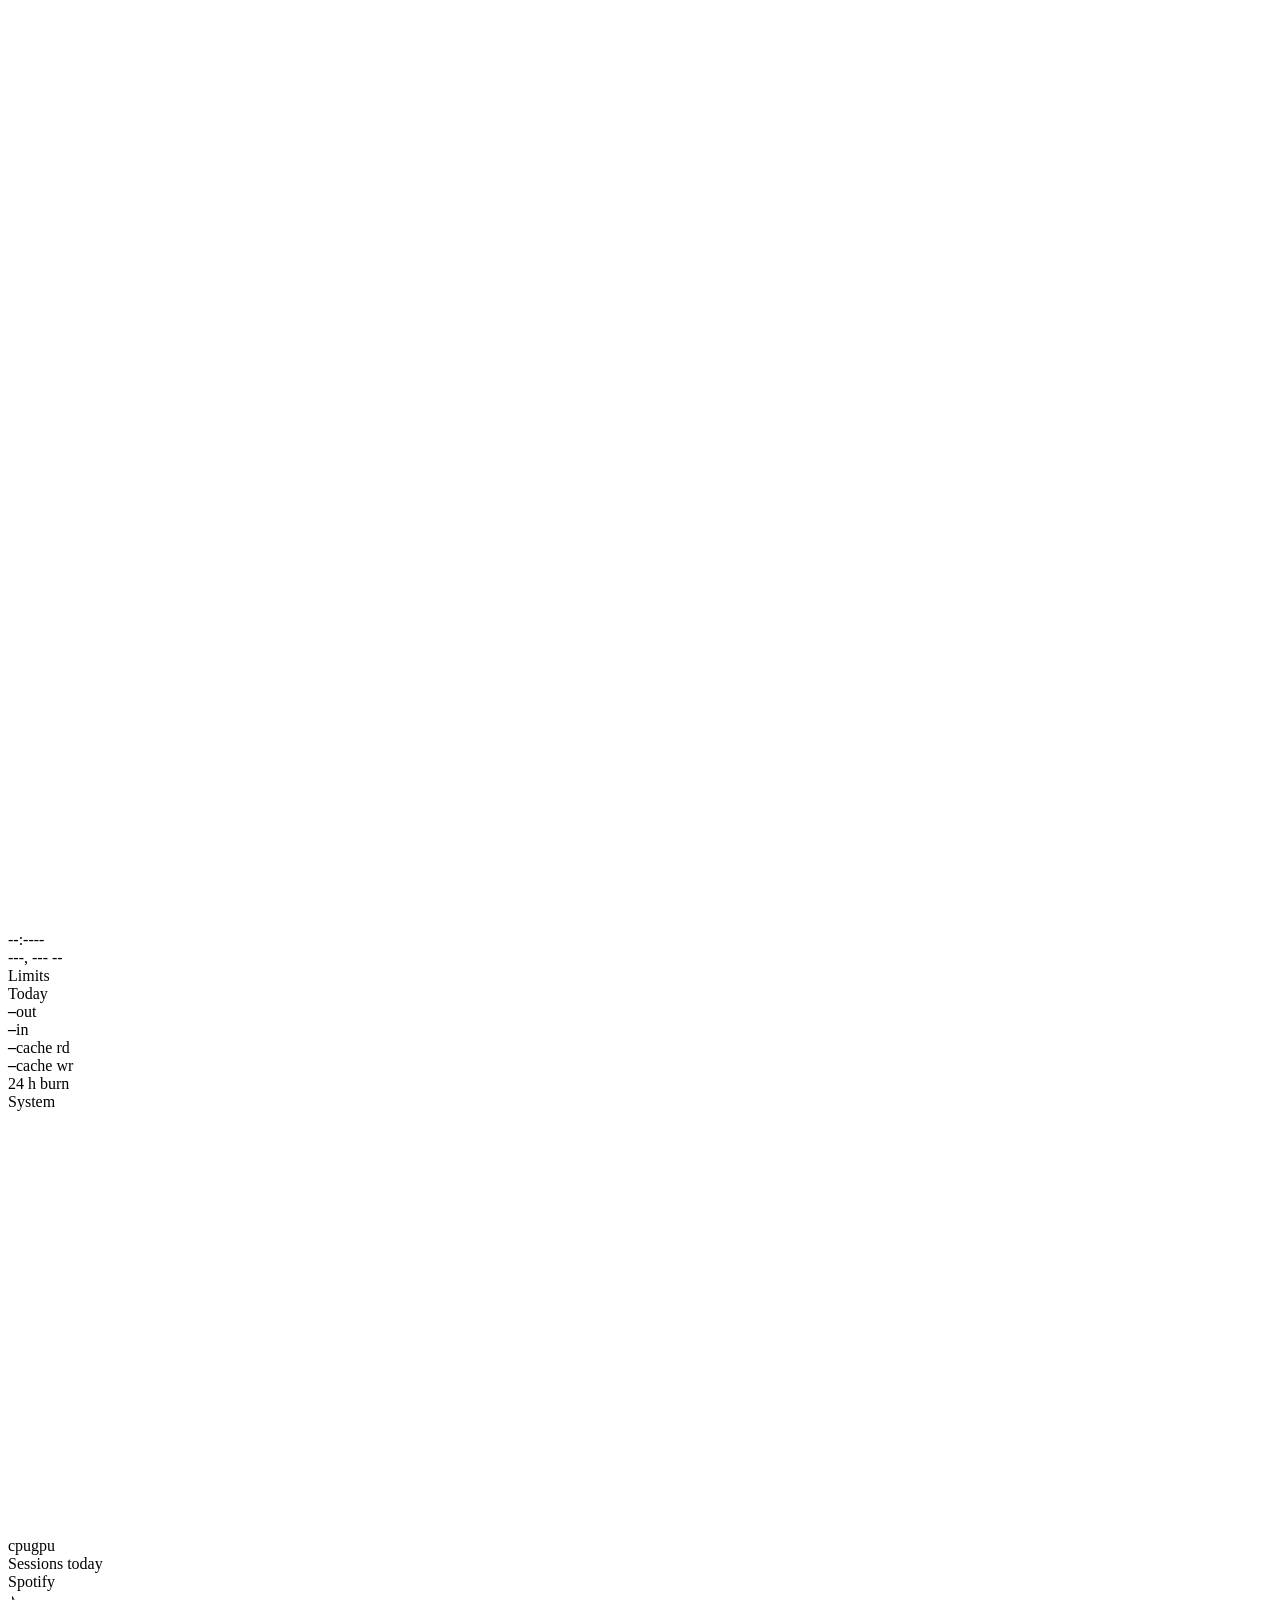
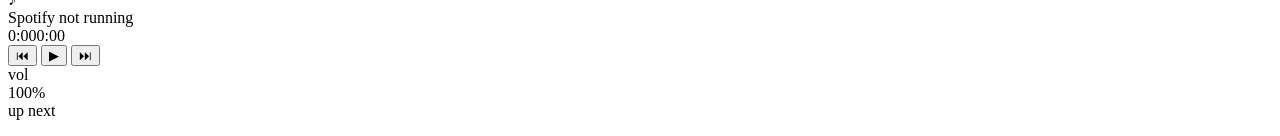
==== edgeboard/static/index.html @ 7dfdd124 "feat: answer questions and send presets from the session cards Cards get an action row: the options " ====
<!doctype html>
<html lang="en">
<head>
  <meta charset="utf-8">
  <meta name="viewport" content="width=device-width, initial-scale=1, maximum-scale=1, user-scalable=no">
  <title>edgeboard</title>
  <link rel="icon" href="data:image/svg+xml,%3Csvg xmlns=%27http://www.w3.org/2000/svg%27 viewBox=%270 0 16 16%27%3E%3Crect width=%2716%27 height=%2716%27 rx=%273%27 fill=%27%23ff9f1c%27/%3E%3C/svg%3E">
  <link rel="stylesheet" href="/static/style.css">
</head>
<body>
<div id="disconnected" class="badge-disconnected" hidden>disconnected</div>
<main class="dash">

  <!-- column 1: mascot, clock -->
  <section class="col col-clock">
    <div id="mascot-wrap" class="mascot-wrap">
      <svg id="mascot" class="mascot" viewBox="0 0 11 8" aria-hidden="true"></svg>
    </div>
    <div id="pomo" class="pomo" hidden><span id="pomo-label" class="pomo-label">focus</span><span id="pomo-time">25:00</span></div>
    <div class="clock">
      <span id="clock-hm">--:--</span><span id="clock-s" class="clock-s">--</span>
    </div>
    <div id="clock-date" class="clock-date">---, --- --</div>
    <div id="err-line" class="err-line" hidden></div>
  </section>

  <!-- column 2: limits, today, timeline, system history -->
  <section class="col col-usage">
    <div class="panel">
      <div class="panel-head"><span>Limits</span><span id="usage-source" class="muted"></span></div>
      <div id="limits" class="limits"></div>
    </div>
    <div class="panel panel-today">
      <div class="panel-head"><span>Today</span><span id="today-msgs" class="muted"></span></div>
      <div class="today-grid">
        <div class="stat"><b id="t-out">–</b><span>out</span></div>
        <div class="stat"><b id="t-in">–</b><span>in</span></div>
        <div class="stat"><b id="t-cache">–</b><span>cache rd</span></div>
        <div class="stat"><b id="t-write">–</b><span>cache wr</span></div>
      </div>
      <div class="timeline-head"><span>24 h burn</span><span id="timeline-peak" class="muted"></span></div>
      <div id="timeline" class="timeline"></div>
      <div id="timeline-labels" class="timeline-labels"></div>
    </div>
    <div class="panel panel-system">
      <div class="panel-head"><span>System</span><span id="sys-uptime" class="muted"></span></div>
      <div id="sys-line" class="sys-line"></div>
      <svg id="spark-cpu" class="spark" viewBox="0 0 120 40" preserveAspectRatio="none"></svg>
      <div class="spark-legend"><span><i class="sw sw-cpu"></i>cpu</span><span><i class="sw sw-gpu"></i>gpu</span><span id="sys-load" class="muted"></span></div>
    </div>
  </section>

  <!-- column 3: sessions -->
  <section class="col col-sessions">
    <div class="panel panel-sessions">
      <div class="panel-head">
        <span>Sessions <span class="muted">today</span></span>
        <span id="sessions-summary" class="muted"></span>
      </div>
      <div id="sessions" class="sessions"></div>
      <div id="sessions-empty" class="sessions-empty" hidden>no Claude Code sessions today</div>
    </div>
  </section>

  <!-- column 4: spotify with the play queue -->
  <section class="col col-side">
    <div class="panel panel-spotify" id="spotify">
      <div class="panel-head"><span>Spotify</span><span id="np-state" class="muted"></span></div>
      <div class="np">
        <div class="art-wrap">
          <img id="art" class="art" alt="" hidden>
          <div id="art-placeholder" class="art-placeholder">♪</div>
        </div>
        <div class="np-text">
          <div id="np-title" class="np-title">Spotify not running</div>
          <div id="np-artist" class="np-artist"></div>
          <div id="np-album" class="np-album"></div>
        </div>
      </div>
      <div id="np-progress" class="progress" role="slider" aria-label="seek"><div id="np-bar" class="progress-fill"></div><div id="np-seek" class="seek-target" hidden></div></div>
      <div class="np-times"><span id="np-pos">0:00</span><span id="np-len">0:00</span></div>
      <div class="controls">
        <button class="ctl" data-action="previous" aria-label="previous">⏮</button>
        <button class="ctl ctl-main" data-action="play_pause" aria-label="play or pause" id="btn-play">▶</button>
        <button class="ctl" data-action="next" aria-label="next">⏭</button>
      </div>
      <div class="volume"><span class="vol-icon">vol</span><div id="np-volume" class="progress progress-vol" role="slider" aria-label="volume"><div id="np-volume-fill" class="progress-fill"></div></div><span id="np-volume-pct" class="muted">100%</span></div>
      <div class="queue-head"><span>up next</span><span id="queue-count" class="muted"></span></div>
      <ol id="queue" class="queue"></ol>
      <div id="queue-empty" class="queue-empty" hidden></div>
    </div>
  </section>
</main>
<!-- session detail: opened by tapping a card, refilled from every snapshot while open -->
<div id="overlay" class="overlay" hidden>
  <div id="overlay-card" class="overlay-card">
    <div class="ov-top"><span id="ov-pill" class="pill"></span><span id="ov-detail" class="ov-detail"></span><span id="ov-ago" class="muted"></span></div>
    <div id="ov-title" class="ov-title"></div>
    <div class="ov-body">
      <div class="ov-left">
        <dl class="ov-grid">
          <dt>cwd</dt><dd id="ov-cwd"></dd>
          <dt>branch</dt><dd id="ov-branch"></dd>
          <dt>model</dt><dd id="ov-model"></dd>
          <dt>started</dt><dd id="ov-started"></dd>
          <dt>last activity</dt><dd id="ov-activity"></dd>
          <dt>messages</dt><dd id="ov-msgs"></dd>
          <dt>context</dt><dd id="ov-ctx"></dd>
          <dt>agents</dt><dd id="ov-agents"></dd>
          <dt>mode</dt><dd id="ov-mode"></dd>
          <dt>waiting</dt><dd id="ov-waiting"></dd>
        </dl>
      </div>
      <div class="ov-right">
        <div class="ov-prompt-head">last prompt</div>
        <div id="ov-prompt" class="ov-prompt"></div>
        <div class="ov-prompt-head">last reply</div>
        <div id="ov-reply" class="ov-reply"></div>
        <!-- a pending AskUserQuestion: every question with its options; answered through POST /api/sessions/{id}/answer -->
        <div id="ov-questions" class="ov-questions" hidden></div>
        <!-- follow-ups for a live session (settings.presets) and a free-text line; both go to POST /api/sessions/{id}/send -->
        <div id="ov-actions" class="ov-actions" hidden>
          <div id="ov-presets" class="ov-presets"></div>
          <div class="ov-compose">
            <input id="ov-input" type="text" autocomplete="off" placeholder="type a message or an answer…">
            <button id="ov-send" class="act">send</button>
          </div>
        </div>
      </div>
    </div>
  </div>
</div>
<script src="/static/app.js"></script>
</body>
</html>
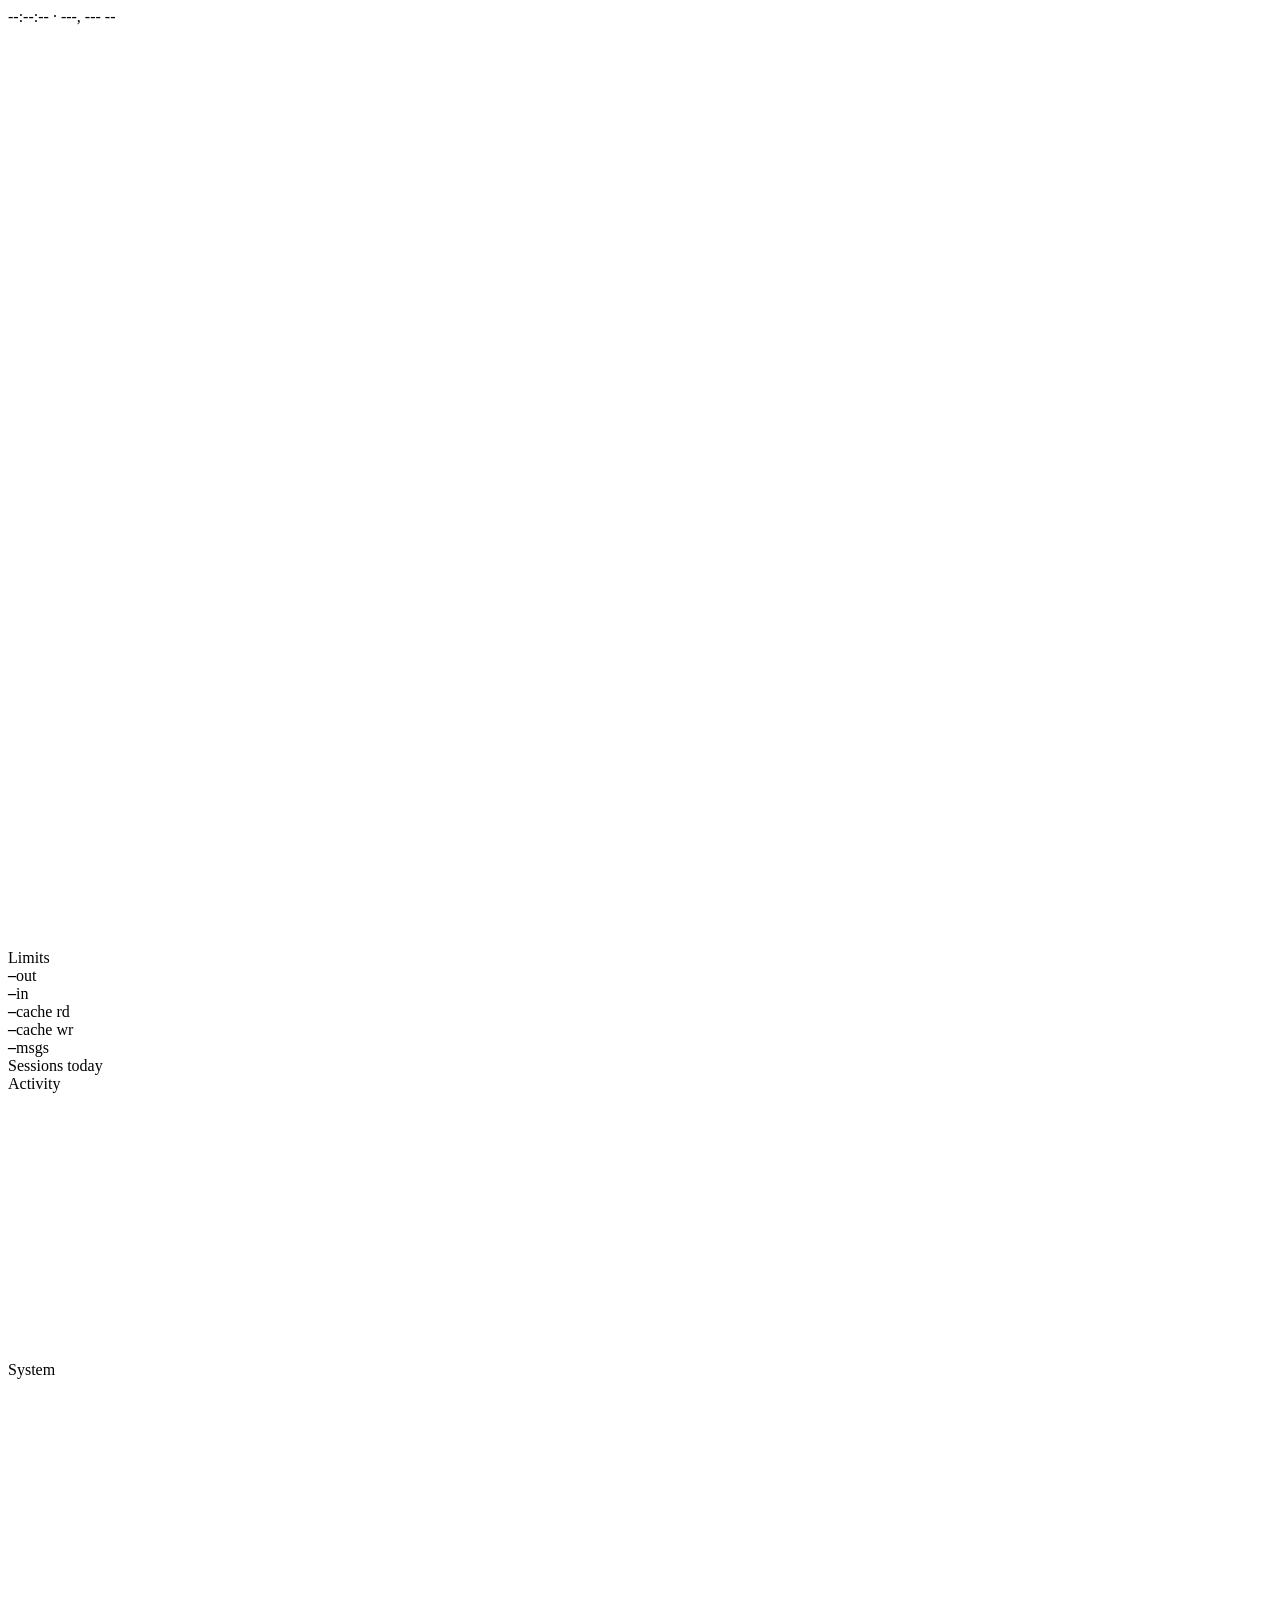
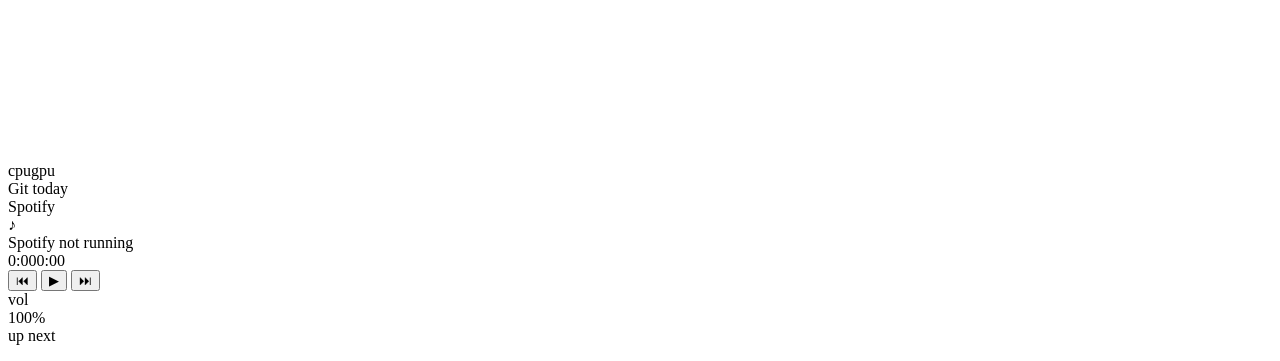
==== commit 08c9a505: "e2e testing" ====
--- a/edgeboard/static/index.html
+++ b/edgeboard/static/index.html
@@ -5,53 +5,36 @@
   <meta name="viewport" content="width=device-width, initial-scale=1, maximum-scale=1, user-scalable=no">
   <title>edgeboard</title>
   <link rel="icon" href="data:image/svg+xml,%3Csvg xmlns=%27http://www.w3.org/2000/svg%27 viewBox=%270 0 16 16%27%3E%3Crect width=%2716%27 height=%2716%27 rx=%273%27 fill=%27%23ff9f1c%27/%3E%3C/svg%3E">
-  <link rel="stylesheet" href="/static/style.css">
+  <link rel="stylesheet" href="/static/style.css?v=__BUILD__">
 </head>
 <body>
 <div id="disconnected" class="badge-disconnected" hidden>disconnected</div>
 <main class="dash">
 
-  <!-- column 1: mascot, clock -->
-  <section class="col col-clock">
+  <!-- rail: clock, pomodoro, errors, mascot, current system figures -->
+  <section class="col col-rail">
+    <div class="clock"><span id="clock-hm">--:--</span><span class="clock-sub"><span id="clock-s">:--</span> · <span id="clock-date">---, --- --</span></span></div>
+    <div id="pomo" class="pomo" hidden><span id="pomo-label" class="pomo-label">focus</span><span id="pomo-time">25:00</span></div>
+    <div id="err-line" class="err-line" hidden></div>
     <div id="mascot-wrap" class="mascot-wrap">
       <svg id="mascot" class="mascot" viewBox="0 0 11 8" aria-hidden="true"></svg>
     </div>
-    <div id="pomo" class="pomo" hidden><span id="pomo-label" class="pomo-label">focus</span><span id="pomo-time">25:00</span></div>
-    <div class="clock">
-      <span id="clock-hm">--:--</span><span id="clock-s" class="clock-s">--</span>
-    </div>
-    <div id="clock-date" class="clock-date">---, --- --</div>
-    <div id="err-line" class="err-line" hidden></div>
+    <div id="sys-line" class="sys-line"></div>
   </section>
 
-  <!-- column 2: limits, today, timeline, system history -->
-  <section class="col col-usage">
-    <div class="panel">
-      <div class="panel-head"><span>Limits</span><span id="usage-source" class="muted"></span></div>
+  <!-- centre: limits with today's counters, the session cards, then activity / system history / git -->
+  <section class="col col-main">
+    <div class="panel panel-limits">
+      <div class="panel-head"><span>Limits <span id="usage-source" class="muted"></span></span></div>
       <div id="limits" class="limits"></div>
-    </div>
-    <div class="panel panel-today">
-      <div class="panel-head"><span>Today</span><span id="today-msgs" class="muted"></span></div>
-      <div class="today-grid">
+      <div class="today">
         <div class="stat"><b id="t-out">–</b><span>out</span></div>
         <div class="stat"><b id="t-in">–</b><span>in</span></div>
         <div class="stat"><b id="t-cache">–</b><span>cache rd</span></div>
         <div class="stat"><b id="t-write">–</b><span>cache wr</span></div>
+        <div class="stat"><b id="t-msgs">–</b><span>msgs</span></div>
       </div>
-      <div class="timeline-head"><span>24 h burn</span><span id="timeline-peak" class="muted"></span></div>
-      <div id="timeline" class="timeline"></div>
-      <div id="timeline-labels" class="timeline-labels"></div>
     </div>
-    <div class="panel panel-system">
-      <div class="panel-head"><span>System</span><span id="sys-uptime" class="muted"></span></div>
-      <div id="sys-line" class="sys-line"></div>
-      <svg id="spark-cpu" class="spark" viewBox="0 0 120 40" preserveAspectRatio="none"></svg>
-      <div class="spark-legend"><span><i class="sw sw-cpu"></i>cpu</span><span><i class="sw sw-gpu"></i>gpu</span><span id="sys-load" class="muted"></span></div>
-    </div>
-  </section>
-
-  <!-- column 3: sessions -->
-  <section class="col col-sessions">
     <div class="panel panel-sessions">
       <div class="panel-head">
         <span>Sessions <span class="muted">today</span></span>
@@ -60,22 +43,37 @@
       <div id="sessions" class="sessions"></div>
       <div id="sessions-empty" class="sessions-empty" hidden>no Claude Code sessions today</div>
     </div>
+    <div class="bottom-row">
+      <div class="panel panel-activity">
+        <div class="panel-head"><span>Activity</span><span id="timeline-peak" class="muted"></span></div>
+        <!-- 24 hourly burn buckets as a smooth area; a tap reads the bucket under the finger -->
+        <svg id="timeline" class="burn" viewBox="0 0 480 100" preserveAspectRatio="none"><path id="burn-area" class="burn-area" d=""></path><path id="burn-line" class="burn-line" d=""></path></svg>
+        <div id="timeline-labels" class="timeline-labels"></div>
+      </div>
+      <div class="panel panel-system">
+        <div class="panel-head"><span>System</span><span id="sys-uptime" class="muted"></span></div>
+        <svg id="spark-cpu" class="spark" viewBox="0 0 200 60" preserveAspectRatio="none"></svg>
+        <div class="spark-legend"><span><i class="sw sw-cpu"></i><span id="legend-cpu">cpu</span></span><span><i class="sw sw-gpu"></i><span id="legend-gpu">gpu</span></span><span id="sys-load" class="muted"></span></div>
+      </div>
+      <div class="panel panel-git">
+        <div class="panel-head"><span>Git <span class="muted">today</span></span><span id="git-summary" class="muted"></span></div>
+        <div id="git-commits" class="commits"></div>
+        <div id="git-empty" class="git-empty" hidden></div>
+      </div>
+    </div>
   </section>
 
-  <!-- column 4: spotify with the play queue -->
+  <!-- spotify with the play queue -->
   <section class="col col-side">
     <div class="panel panel-spotify" id="spotify">
       <div class="panel-head"><span>Spotify</span><span id="np-state" class="muted"></span></div>
-      <div class="np">
-        <div class="art-wrap">
-          <img id="art" class="art" alt="" hidden>
-          <div id="art-placeholder" class="art-placeholder">♪</div>
-        </div>
-        <div class="np-text">
-          <div id="np-title" class="np-title">Spotify not running</div>
-          <div id="np-artist" class="np-artist"></div>
-          <div id="np-album" class="np-album"></div>
-        </div>
+      <div class="art-wrap">
+        <img id="art" class="art" alt="" hidden>
+        <div id="art-placeholder" class="art-placeholder">♪</div>
+      </div>
+      <div class="np-text">
+        <div id="np-title" class="np-title">Spotify not running</div>
+        <div class="np-sub"><span id="np-artist" class="np-artist"></span><span id="np-album" class="np-album"></span></div>
       </div>
       <div id="np-progress" class="progress" role="slider" aria-label="seek"><div id="np-bar" class="progress-fill"></div><div id="np-seek" class="seek-target" hidden></div></div>
       <div class="np-times"><span id="np-pos">0:00</span><span id="np-len">0:00</span></div>
@@ -101,11 +99,13 @@
         <dl class="ov-grid">
           <dt>cwd</dt><dd id="ov-cwd"></dd>
           <dt>branch</dt><dd id="ov-branch"></dd>
+          <dt>commits</dt><dd id="ov-commits"></dd>
           <dt>model</dt><dd id="ov-model"></dd>
           <dt>started</dt><dd id="ov-started"></dd>
           <dt>last activity</dt><dd id="ov-activity"></dd>
           <dt>messages</dt><dd id="ov-msgs"></dd>
           <dt>context</dt><dd id="ov-ctx"></dd>
+          <dt>tasks</dt><dd id="ov-tasks"></dd>
           <dt>agents</dt><dd id="ov-agents"></dd>
           <dt>mode</dt><dd id="ov-mode"></dd>
           <dt>waiting</dt><dd id="ov-waiting"></dd>
@@ -130,6 +130,6 @@
     </div>
   </div>
 </div>
-<script src="/static/app.js"></script>
+<script src="/static/app.js?v=__BUILD__"></script>
 </body>
 </html>
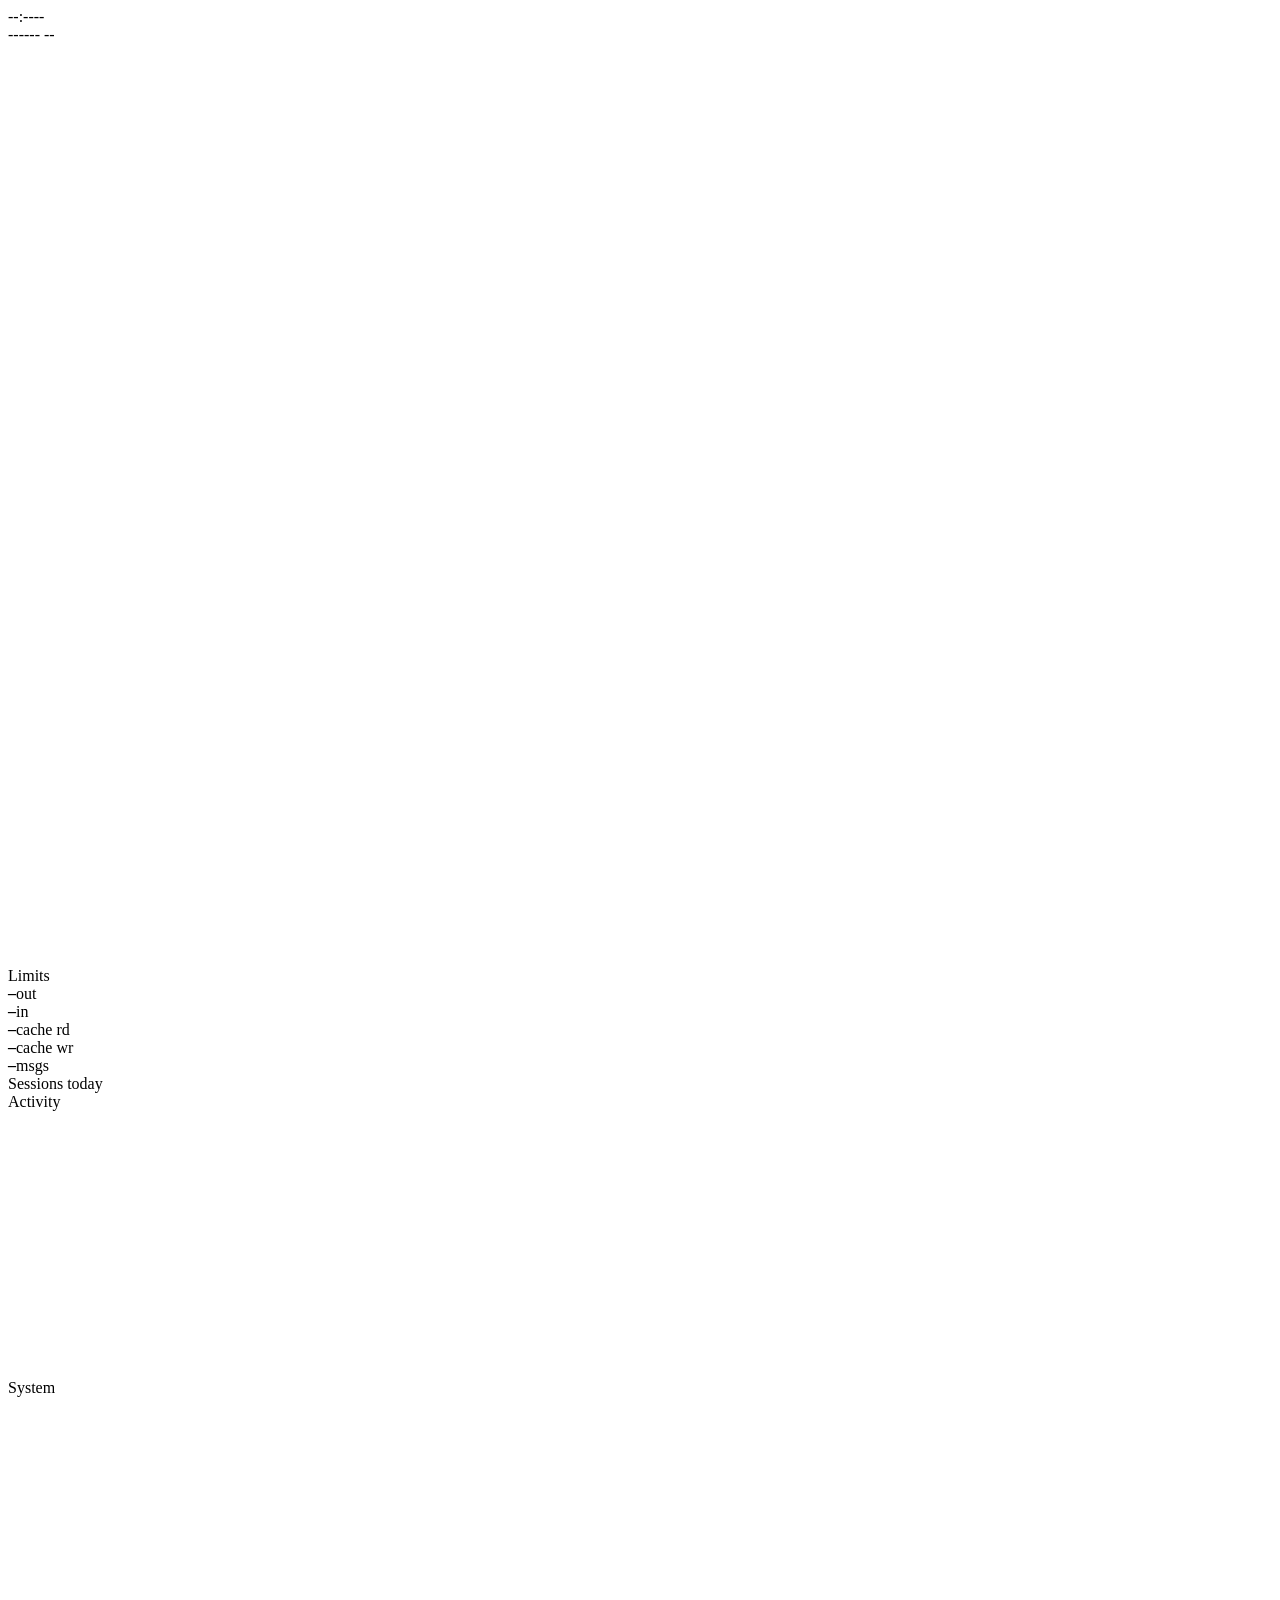
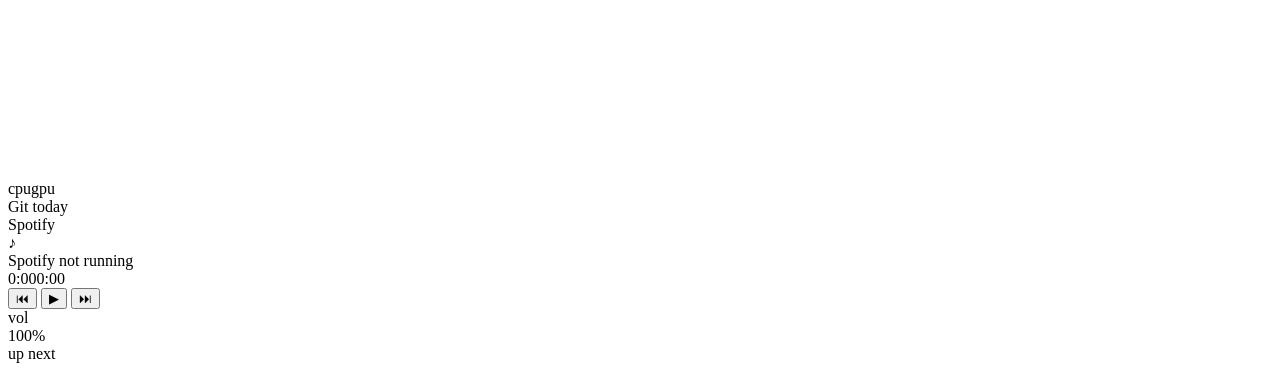
==== commit 73744269: "spotify controls" ====
--- a/edgeboard/static/index.html
+++ b/edgeboard/static/index.html
@@ -13,7 +13,8 @@
 
   <!-- rail: clock, pomodoro, errors, mascot, current system figures -->
   <section class="col col-rail">
-    <div class="clock"><span id="clock-hm">--:--</span><span class="clock-sub"><span id="clock-s">:--</span> · <span id="clock-date">---, --- --</span></span></div>
+    <div class="clock"><span id="clock-hm">--:--</span><span class="clock-side"><span id="clock-ampm"></span><span id="clock-s">--</span></span></div>
+    <div class="dateline"><span id="clock-day">---</span><span id="clock-date">--- --</span></div>
     <div id="pomo" class="pomo" hidden><span id="pomo-label" class="pomo-label">focus</span><span id="pomo-time">25:00</span></div>
     <div id="err-line" class="err-line" hidden></div>
     <div id="mascot-wrap" class="mascot-wrap">
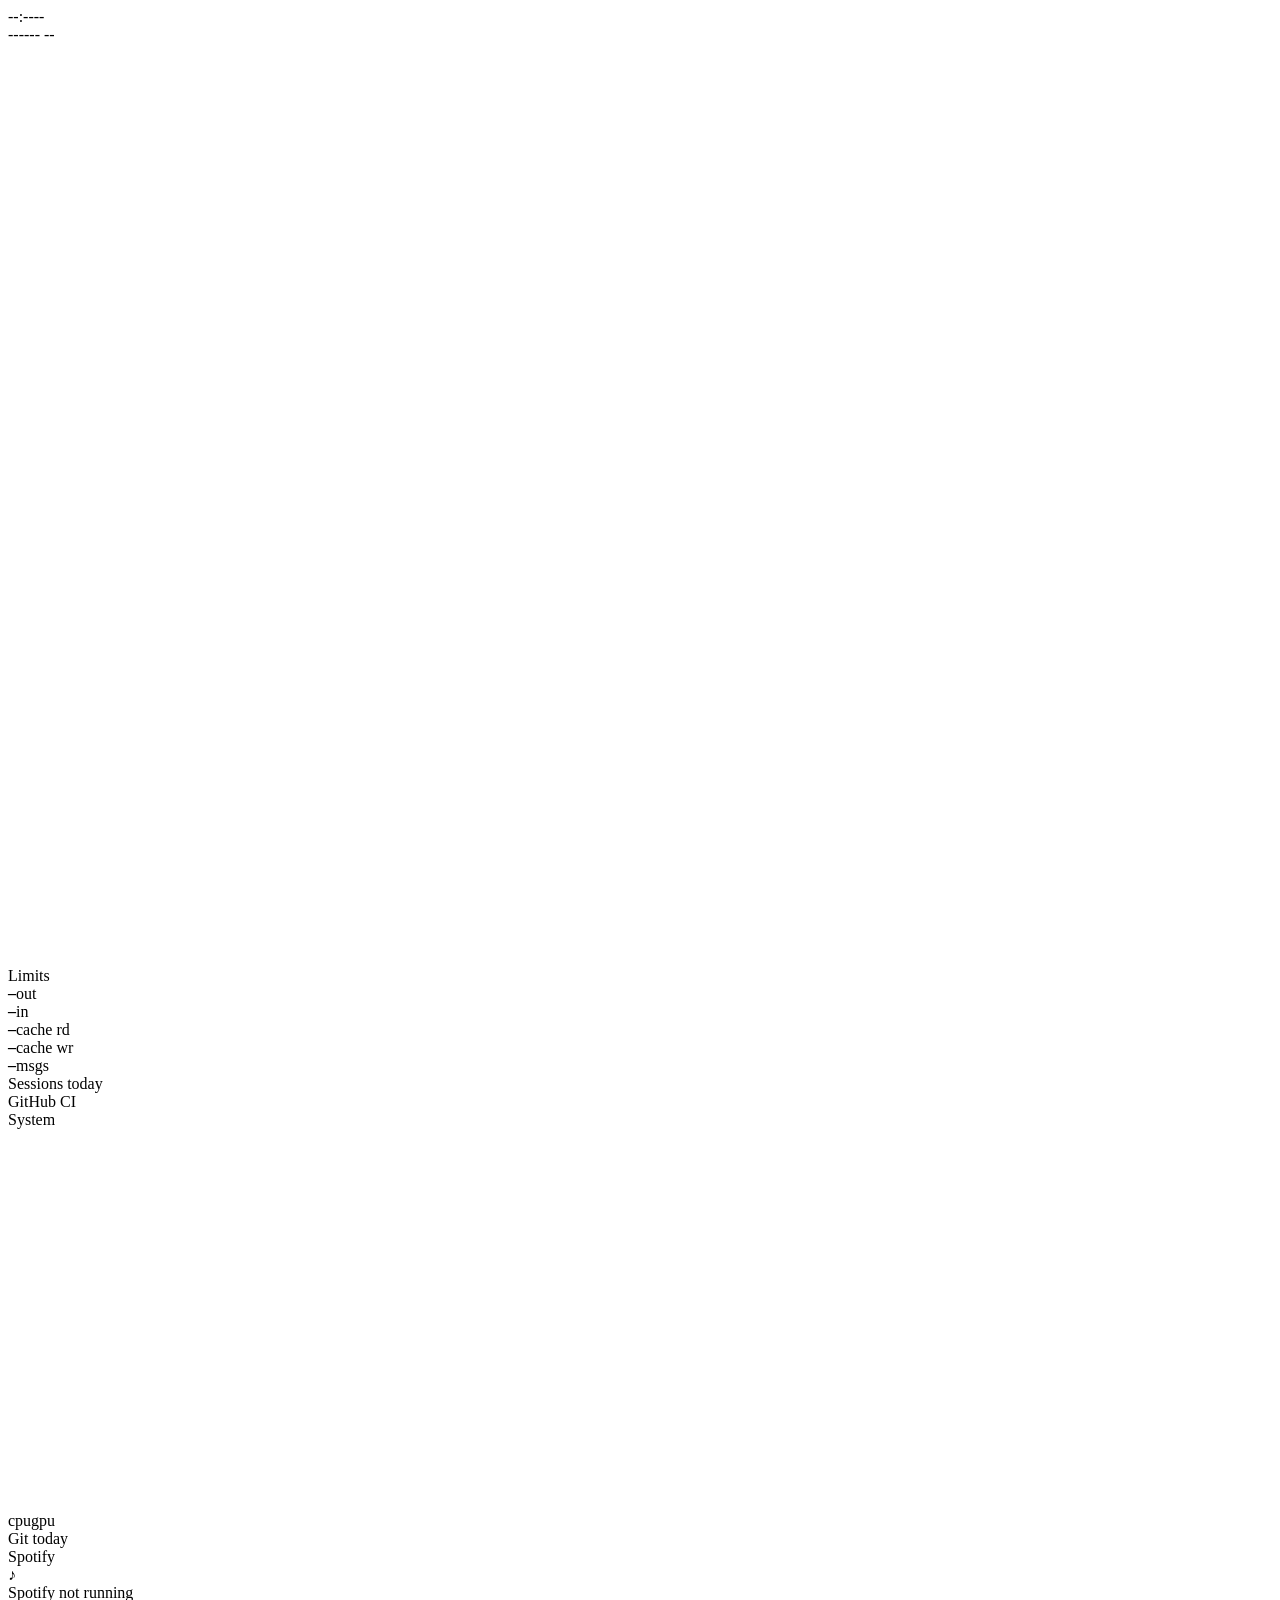
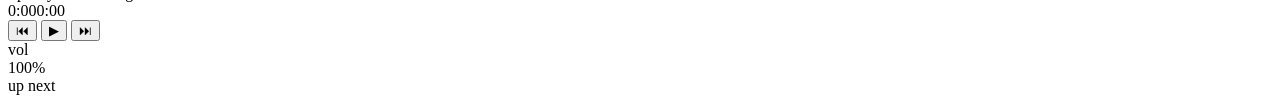
==== commit e03c7ae8: "show github ci" ====
--- a/edgeboard/static/index.html
+++ b/edgeboard/static/index.html
@@ -23,7 +23,7 @@
     <div id="sys-line" class="sys-line"></div>
   </section>
 
-  <!-- centre: limits with today's counters, the session cards, then activity / system history / git -->
+  <!-- centre: limits with today's counters, the session cards, then github ci / system history / git -->
   <section class="col col-main">
     <div class="panel panel-limits">
       <div class="panel-head"><span>Limits <span id="usage-source" class="muted"></span></span></div>
@@ -42,14 +42,14 @@
         <span id="sessions-summary" class="muted"></span>
       </div>
       <div id="sessions" class="sessions"></div>
-      <div id="sessions-empty" class="sessions-empty" hidden>no Claude Code sessions today</div>
+      <div id="sessions-empty" class="sessions-empty" hidden>no sessions today</div>
     </div>
     <div class="bottom-row">
-      <div class="panel panel-activity">
-        <div class="panel-head"><span>Activity</span><span id="timeline-peak" class="muted"></span></div>
-        <!-- 24 hourly burn buckets as a smooth area; a tap reads the bucket under the finger -->
-        <svg id="timeline" class="burn" viewBox="0 0 480 100" preserveAspectRatio="none"><path id="burn-area" class="burn-area" d=""></path><path id="burn-line" class="burn-line" d=""></path></svg>
-        <div id="timeline-labels" class="timeline-labels"></div>
+      <div class="panel panel-github" id="github-panel">
+        <div class="panel-head"><span>GitHub <span class="muted">CI</span></span><span id="github-summary" class="muted"></span></div>
+        <!-- one row per Actions run: in progress first, then failures a newer run has not cleared -->
+        <div id="github-runs" class="runs"></div>
+        <div id="github-empty" class="github-empty" hidden></div>
       </div>
       <div class="panel panel-system">
         <div class="panel-head"><span>System</span><span id="sys-uptime" class="muted"></span></div>
@@ -102,6 +102,7 @@
           <dt>branch</dt><dd id="ov-branch"></dd>
           <dt>commits</dt><dd id="ov-commits"></dd>
           <dt>model</dt><dd id="ov-model"></dd>
+          <dt>agent</dt><dd id="ov-agent"></dd>
           <dt>started</dt><dd id="ov-started"></dd>
           <dt>last activity</dt><dd id="ov-activity"></dd>
           <dt>messages</dt><dd id="ov-msgs"></dd>
@@ -113,10 +114,9 @@
         </dl>
       </div>
       <div class="ov-right">
-        <div class="ov-prompt-head">last prompt</div>
-        <div id="ov-prompt" class="ov-prompt"></div>
-        <div class="ov-prompt-head">last reply</div>
-        <div id="ov-reply" class="ov-reply"></div>
+        <div class="ov-prompt-head">history</div>
+        <!-- the conversation tail from the snapshot (s.history): one row per message, oldest first -->
+        <div id="ov-history" class="ov-history"></div>
         <!-- a pending AskUserQuestion: every question with its options; answered through POST /api/sessions/{id}/answer -->
         <div id="ov-questions" class="ov-questions" hidden></div>
         <!-- follow-ups for a live session (settings.presets) and a free-text line; both go to POST /api/sessions/{id}/send -->
@@ -131,6 +131,19 @@
     </div>
   </div>
 </div>
+<!-- github ci detail: opened by tapping the CI pane, refilled from every snapshot while open;
+     each run is a link that opens its Actions page in a new tab -->
+<div id="ci-overlay" class="overlay" hidden>
+  <div id="ci-overlay-card" class="overlay-card ci-overlay-card">
+    <div class="ov-top">
+      <span class="ci-pill">GitHub <span class="muted">CI</span></span>
+      <span id="ci-summary" class="muted"></span>
+      <span class="ci-hint muted">tap a run to open it on GitHub ↗</span>
+    </div>
+    <div id="ci-runs" class="ci-runs"></div>
+    <div id="ci-empty" class="github-empty" hidden></div>
+  </div>
+</div>
 <script src="/static/app.js?v=__BUILD__"></script>
 </body>
 </html>
